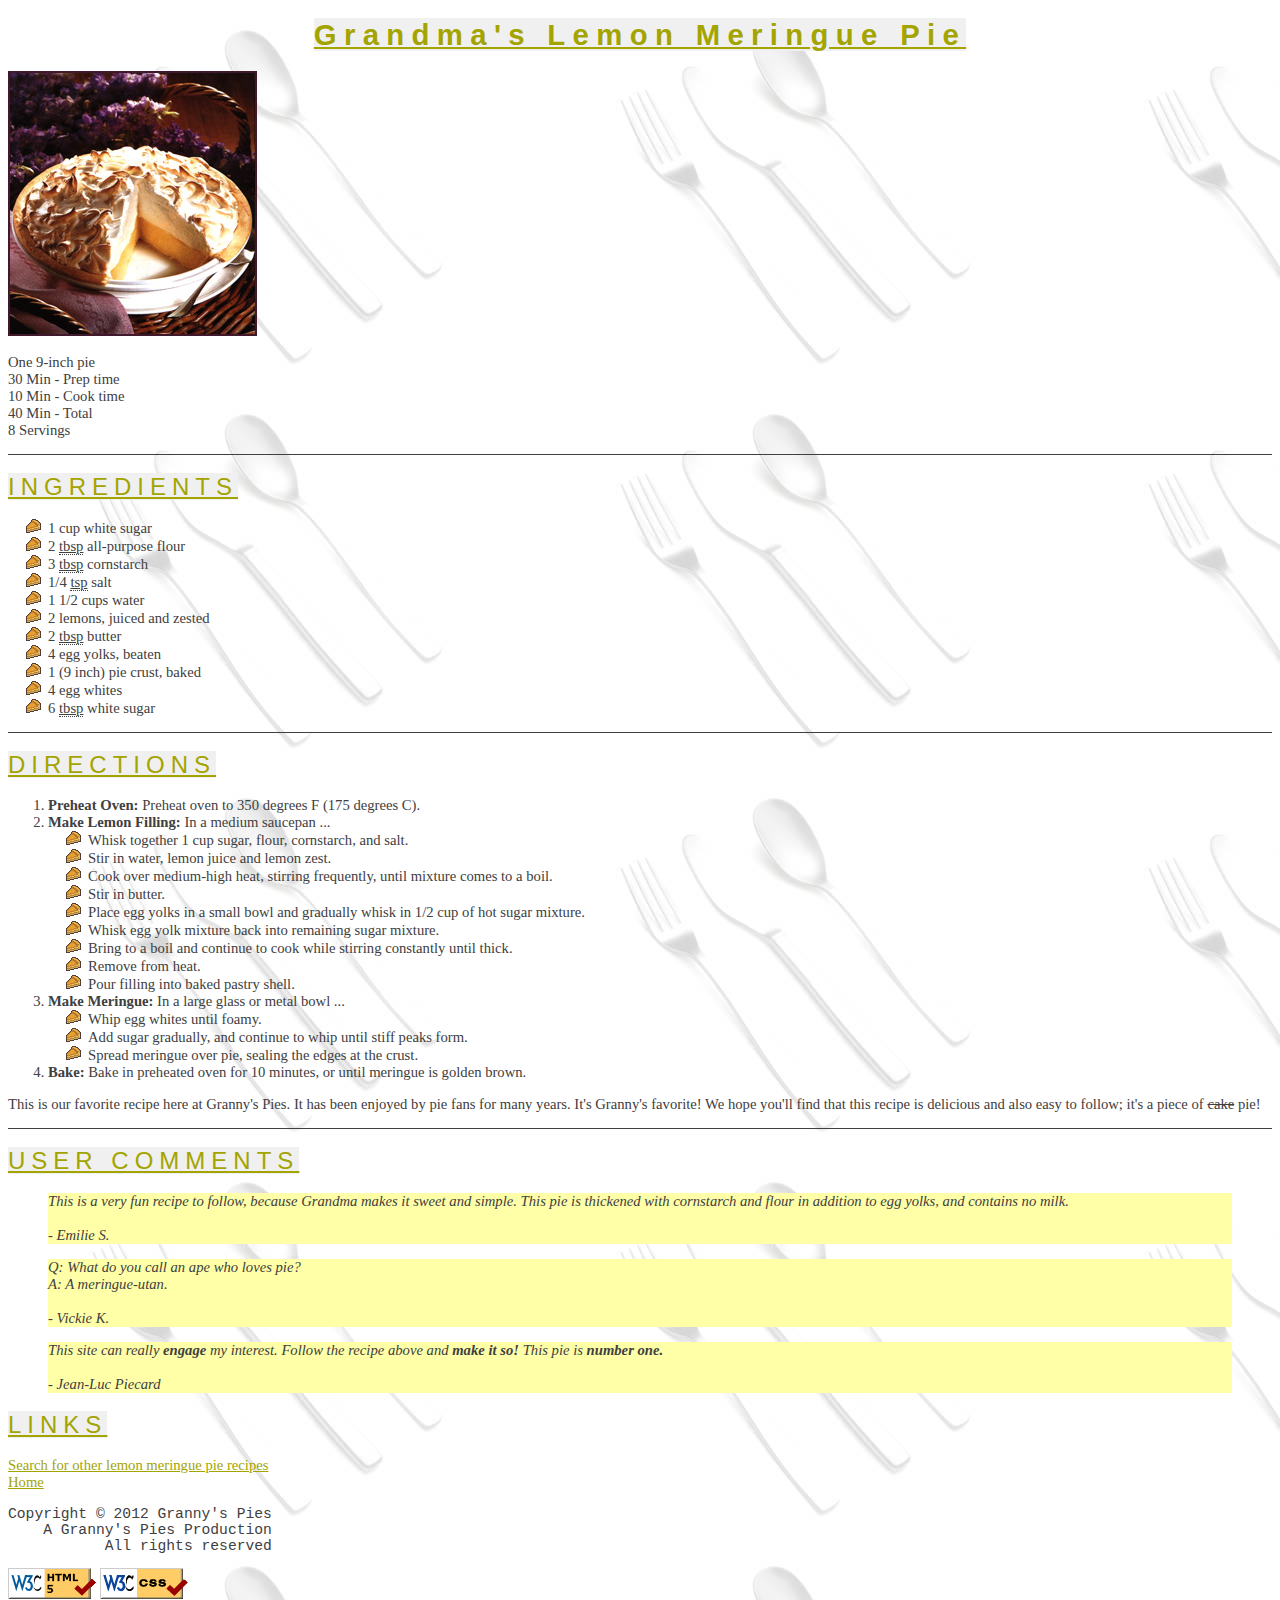
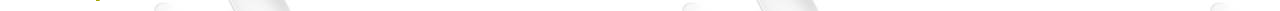
==== pie.html @ 32bafb72 "break tags" ====
<!DOCTYPE html>
<!-- Christian Diaz @02869687
CSCI 452/553: Network and Web Programming

File:pie.html
This file contain an HTML syntax that represent
the pie.html. Here is use the html tags from the 
lectures and chapters 2-3 from  the class book. 
This syntax was developed to match exactly the 
appearance specified by the instructor. -->

<html lang="en"> 
    <head><!-- the head element contains information tha is not considered document content -->
        <title>Grandma's Lemon Meringue Pie</title>  <meta charset="UTF-8"> <!-- que caracteres se van a usar -->
        <link href ="css/recipe.css" rel="stylesheet">
        <link rel="shortcut icon" href="img/pie_icon.gif" type="image/gif">
    </head>
    <body>
        <div class="container">
            <div class="row">
                <div class="panel-heading"><h2 id="main-heading"><span>Grandma's Lemon Meringue Pie</span></h2></div>
                <img src="img/pie.jpg" alt= ""><br>
                <ul id="pie_description">
                    <li>One 9-inch pie</li>
                    <li>30 Min - Prep time</li>
                    <li>10 Min - Cook time</li>
                    <li>40 Min - Total</li>
                    <li>8 Servings</li>
                </ul>
            </div>
            <div class="row">
                <div class = "top-border">
                    <div class="panel-heading"><h2><span>INGREDIENTS</span></h2></div>
                    <ul class="pie_bullet">
                        <li>1 cup white sugar</li>
                        <li>2 <span title="tablesoons">tbsp</span> all-purpose flour</li>
                        <li>3 <span title="tablesoons">tbsp</span> cornstarch</li>
                        <li>1/4 <span title="teaspoon">tsp</span> salt</li>
                        <li>1 1/2 cups water</li>
                        <li>2 lemons, juiced and zested</li>
                        <li>2 <span title="tablesoons">tbsp</span> butter</li>
                        <li>4 egg yolks, beaten</li>
                        <li>1 (9 inch) pie crust, baked</li>
                        <li>4 egg whites</li>
                        <li>6 <span title="tablesoons">tbsp</span> white sugar</li>
                    </ul>
                </div>
            </div>
            <div class="row">
                <div class = "top-border">
                    <div class="panel-heading"><h2><span>DIRECTIONS</span></h2></div>
                    <ol>
                        <li><strong>Preheat Oven:</strong> Preheat oven to 350 degrees F (175 degrees C).</li>
                        <li> <strong>Make Lemon Filling:</strong> In a medium saucepan ...
                            <ul class="pie_bullet">
                                <li>Whisk together 1 cup sugar, flour, cornstarch, and salt.</li>
                                <li>Stir in water, lemon juice and lemon zest.</li>
                                <li>Cook over medium-high heat, stirring frequently, until mixture comes to a boil.</li>
                                <li>Stir in butter.</li>
                                <li>Place egg yolks in a small bowl and gradually whisk in 1/2 cup of hot sugar mixture.</li>
                                <li>Whisk egg yolk mixture back into remaining sugar mixture.</li>
                                <li>Bring to a boil and continue to cook while stirring constantly until thick.</li>
                                <li>Remove from heat.</li>
                                <li>Pour filling into baked pastry shell.</li>
                            </ul>
                        </li>
                        <li><strong>Make Meringue:</strong> In a large glass or metal bowl ...
                            <ul class="pie_bullet">
                                <li>Whip egg whites until foamy.</li>
 
                                <li>Add sugar gradually, and continue to whip until stiff peaks form.</li>
                                <li>Spread meringue over pie, sealing the edges at the crust.</li>
                            </ul>
                        </li>
                        <li><strong>Bake:</strong> Bake in preheated oven for 10 minutes, or until meringue is golden brown.</li>
                    </ol>
                    <p>This is our favorite recipe here at Granny's Pies. It has been enjoyed by pie fans for many years. It's Granny's favorite! We hope you'll find that this recipe
                        is delicious and also easy to follow; it's a piece of <span id="strike">cake</span> pie!
                    </p>
                </div>
            </div>
            <div class="row">
                <div class = "top-border">
                    <div class="panel-heading"><h2><span>USER COMMENTS</span></h2></div>
                    <blockquote><span>This is a very fun recipe to follow, because Grandma makes it sweet and simple. This pie is thickened with cornstarch and flour in addition to egg yolks, and contains no milk.<br><br>
                            - Emilie S.</span></blockquote>
                    <blockquote>Q: What do you call an ape who loves pie?<br>
                        A: A meringue-utan.<br><br>- Vickie K.</blockquote>
                    <blockquote>This site can really <strong>engage</strong> my interest. Follow the recipe above and <strong>make it so!</strong> This pie is <strong>number one.</strong><br><br>
                        - Jean-Luc Piecard</blockquote>        
                </div>
            </div>
            <div class="panel-heading"><h2><span>LINKS</span></h2></div>
            <p><a href="http://www.google.com/search?q=lemon+meringue+pie+recipe&start=10">Search for other lemon meringue pie recipes</a><br>
                <a href="index.html">Home</a></p>
            <pre>Copyright &copy; 2012 Granny's Pies
    A Granny's Pies Production
           All rights reserved</pre>

         <a href="http://jigsaw.w3.org/css-validator/validator?uri=https%3A%2F%2Fcdiazcaez.github.io%2Ftest%2F&profile=css3svg&usermedium=all&warning=1&vextwarning=
               ">
                <img src="img/w3c-html.png" alt ="">
            </a>
            <a href="http://jigsaw.w3.org/css-validator/check/referer">
                <img src="img/w3c-css.png" alt = "">
            </a>
        </div>
    </body>
</html>
---- css/recipe.css ----
/* Christian Diaz @02869687
CSCI 452/553: Network and Web Programming

file:recipe.css
This file contain an CSS syntax that to 
describe the sytle and how the HTML 
elements should be displayed in 
the pie.html file*/


body{
    background-image: url('../img/silverware.jpg');   
    color: #404040;
    font-size: 11pt ;
    font-family: "Georgia",serif;
}
#pie_description{
    list-style: none;
    padding-left: 0pt;    
}
#main-heading{
    text-align: center;
}
#main-heading span{
    font-weight: bold;
    font-size: 22pt; 
} 
h2 span{
    letter-spacing: 0.25em;
    background-color:#F0F0F0;
    color: #A4A400;
    font-family: "Lucida Sans Unicode","Lucida Grande", sans-serif;
    text-decoration: underline;
    font-size: 18pt;    /*should be */
    font-weight: normal;
    text-align: left;   
}
.top-border .panel-heading{
    border-top-style: solid;
    border-top-width: thin;
}
blockquote{
    font-style: italic;
    display: block;
    margin-top: 1em;
    margin-bottom: 1em;
    margin-left: 40px;
    margin-right: 40px;
    background-color: #FFFFA8;
}
.pie_bullet{
    list-style-image: url('../img/pie_icon.gif');
}
a{
    color:#A4A400; /*link color*/
}
pre{               /*copyright*/
    text-align: left;
    font-family: "Courier New", Courier, monospace;
}


li span{       /*appear as a tooltip for tbsp and tsp*/
    text-decoration: underline;
    border-bottom: 1px dotted;
}
#strike{
  text-decoration: line-through;
}
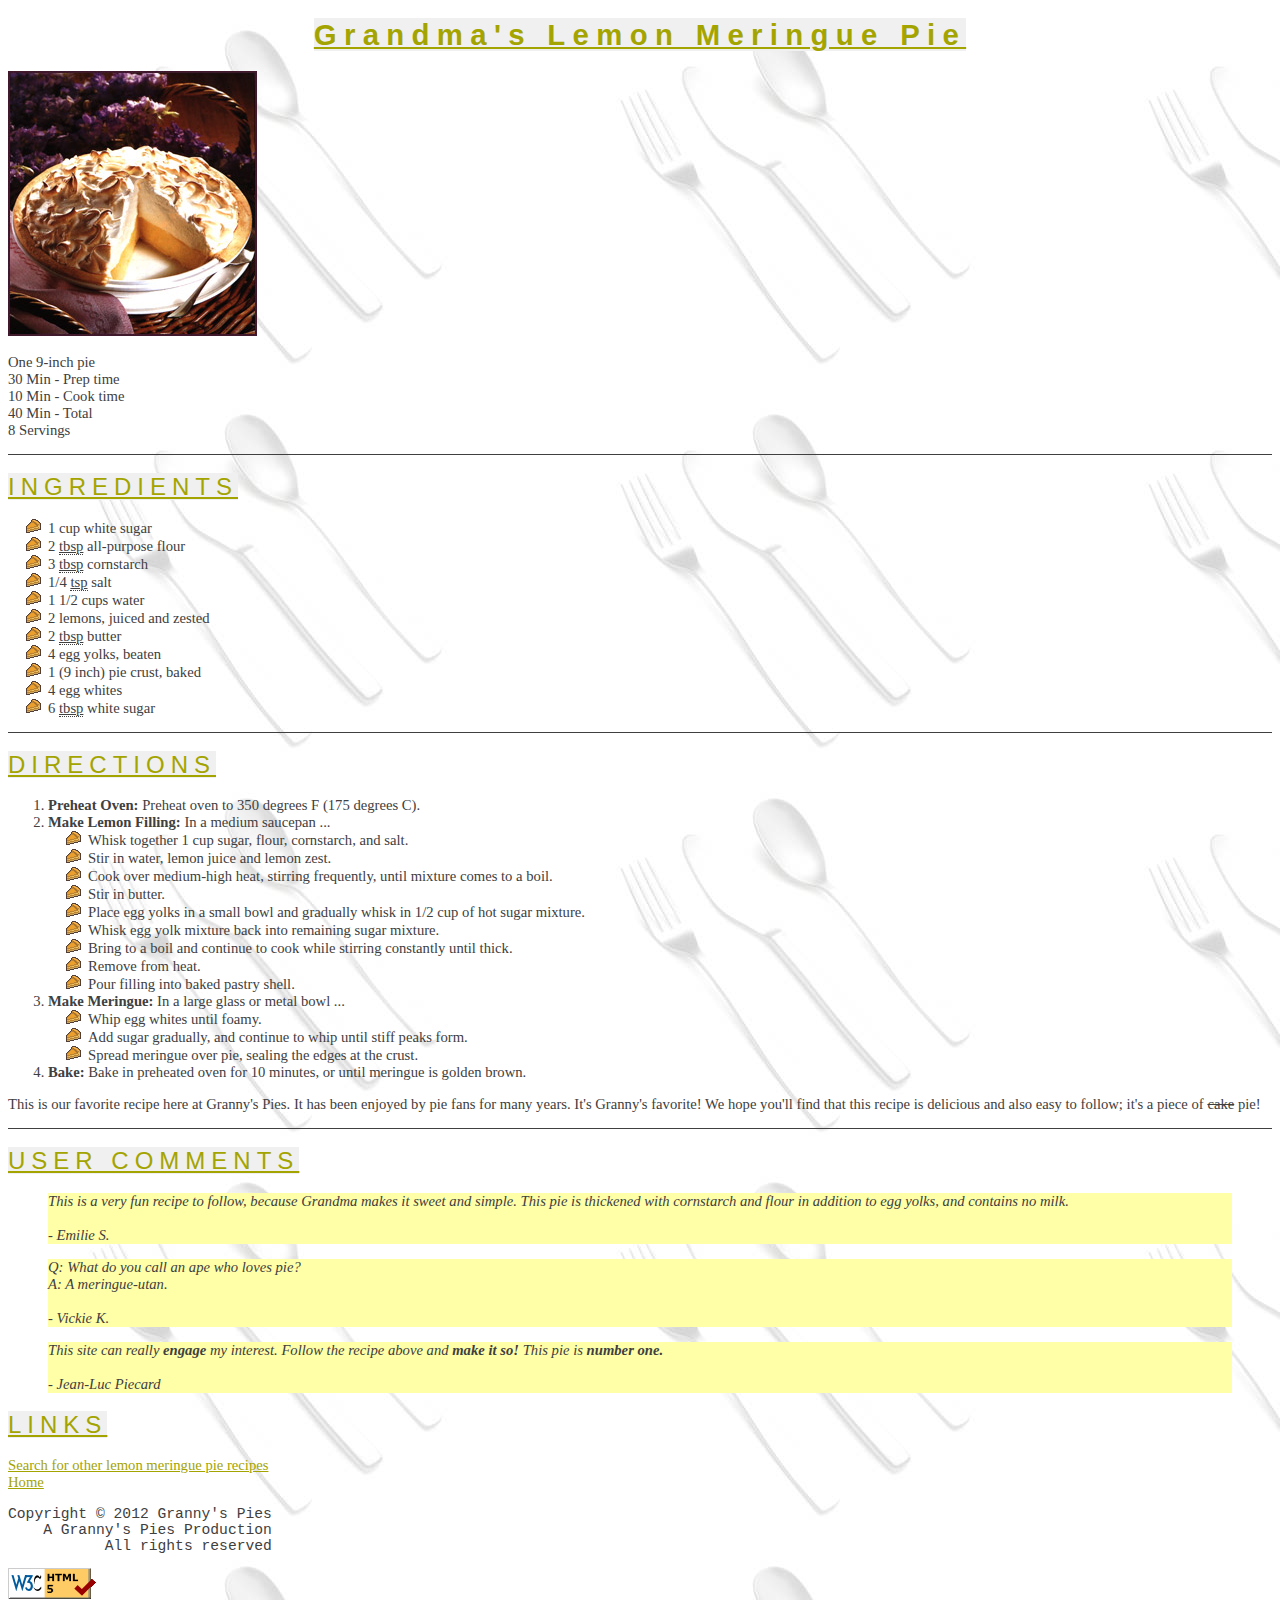
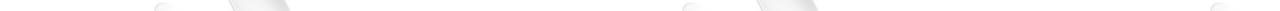
==== commit cfb22312: "testing validators" ====
--- a/pie.html
+++ b/pie.html
@@ -98,13 +98,13 @@
     A Granny's Pies Production
            All rights reserved</pre>
 
-         <a href="http://jigsaw.w3.org/css-validator/validator?uri=https%3A%2F%2Fcdiazcaez.github.io%2Ftest%2F&profile=css3svg&usermedium=all&warning=1&vextwarning=
-               ">
+         <a href="https://validator.w3.org/nu/?doc=https%3A%2F%2Fcdiazcaez.github.io%2Flemon-pie%2Fpie.html">
                 <img src="img/w3c-html.png" alt ="">
             </a>
-            <a href="http://jigsaw.w3.org/css-validator/check/referer">
+            <a href="http://jigsaw.w3.org/css-validator/validator?uri=https%3A%2F%2Fcdiazcaez.github.io%2Ftest%2F&profile=css3svg&usermedium=all&warning=1&vextwarning=>
                 <img src="img/w3c-css.png" alt = "">
             </a>
         </div>
     </body>
 </html>
+
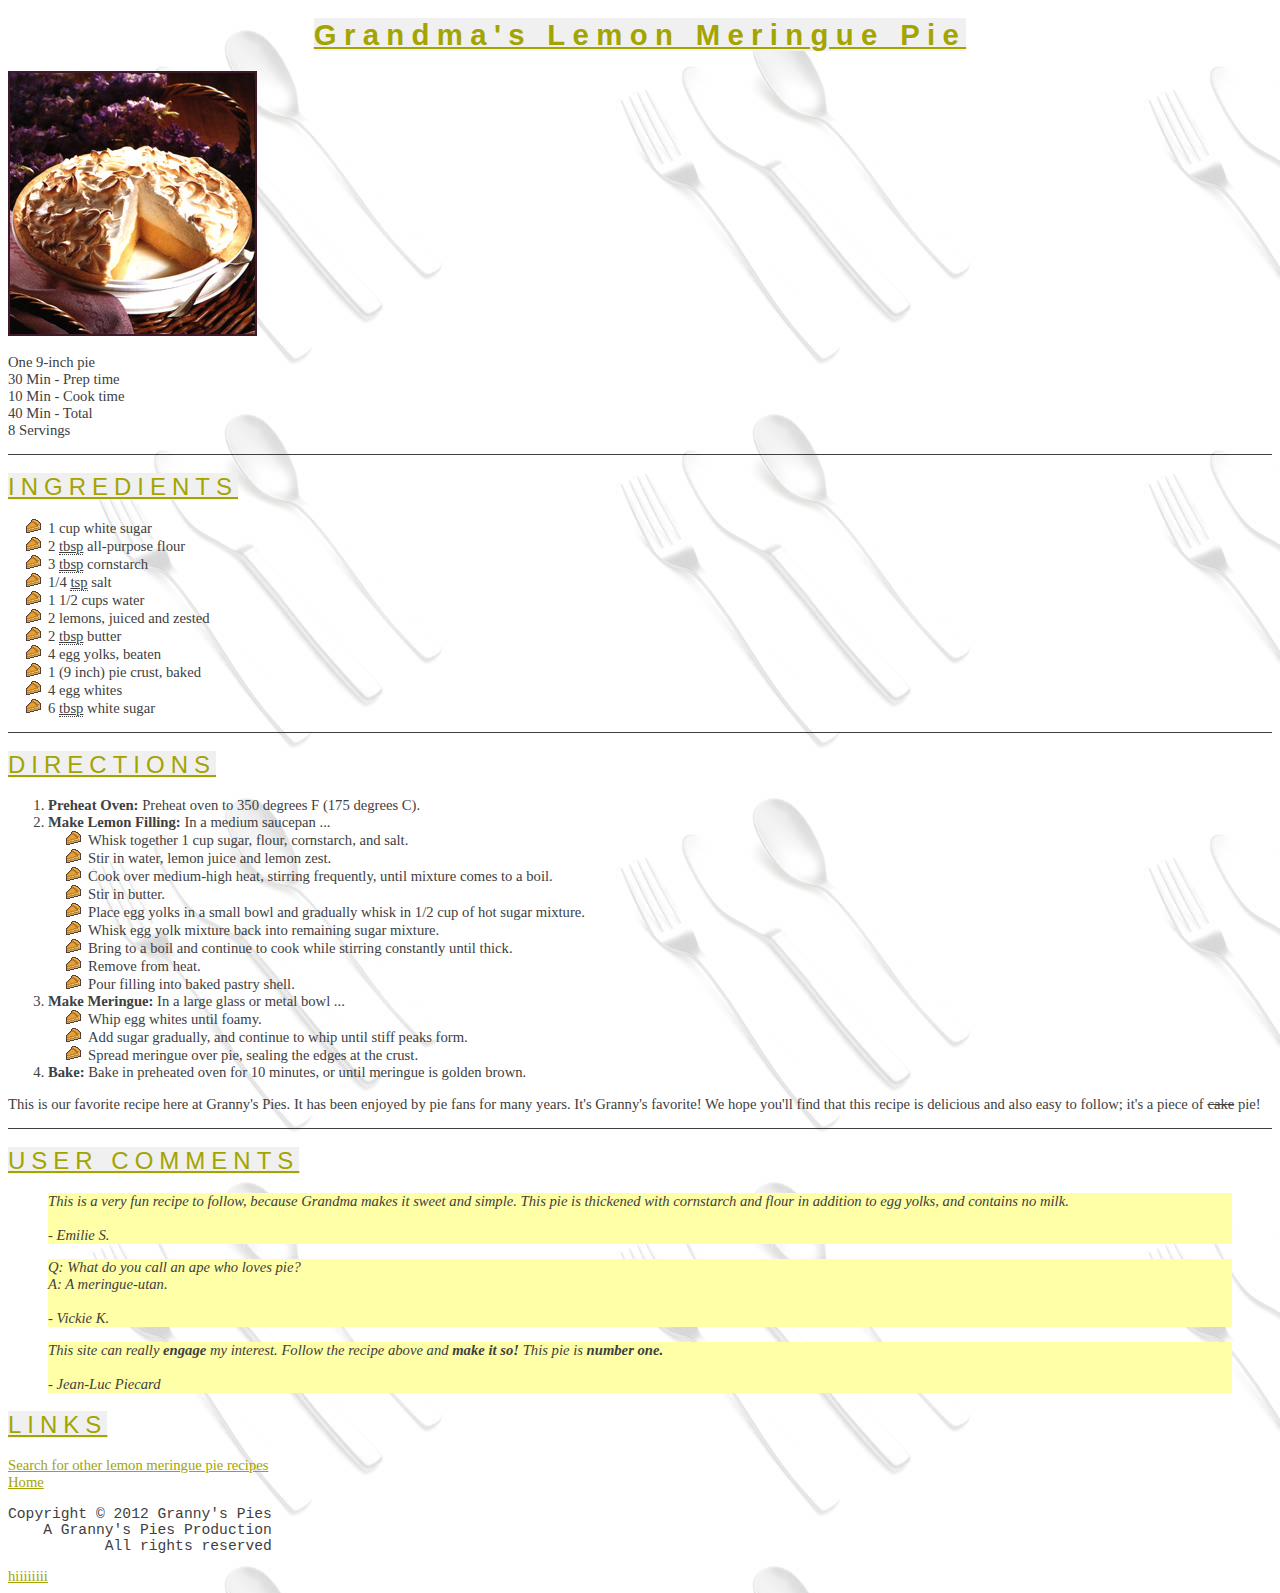
==== commit 66e53645: "testing validator" ====
--- a/pie.html
+++ b/pie.html
@@ -97,13 +97,14 @@
             <pre>Copyright &copy; 2012 Granny's Pies
     A Granny's Pies Production
            All rights reserved</pre>
-
+            <a href="http://jigsaw.w3.org/css-validator/check/referer">hiiiiiiii</a>
+<!-- 
          <a href="https://validator.w3.org/nu/?doc=https%3A%2F%2Fcdiazcaez.github.io%2Flemon-pie%2Fpie.html">
                 <img src="img/w3c-html.png" alt ="">
             </a>
-            <a href="http://jigsaw.w3.org/css-validator/validator?uri=https%3A%2F%2Fcdiazcaez.github.io%2Ftest%2F&profile=css3svg&usermedium=all&warning=1&vextwarning=>
+           <a href="http://jigsaw.w3.org/css-validator/validator?uri=https%3A%2F%2Fcdiazcaez.github.io%2Ftest%2F&profile=css3svg&usermedium=all&warning=1&vextwarning=>
                 <img src="img/w3c-css.png" alt = "">
-            </a>
+            </a> -->
         </div>
     </body>
 </html>
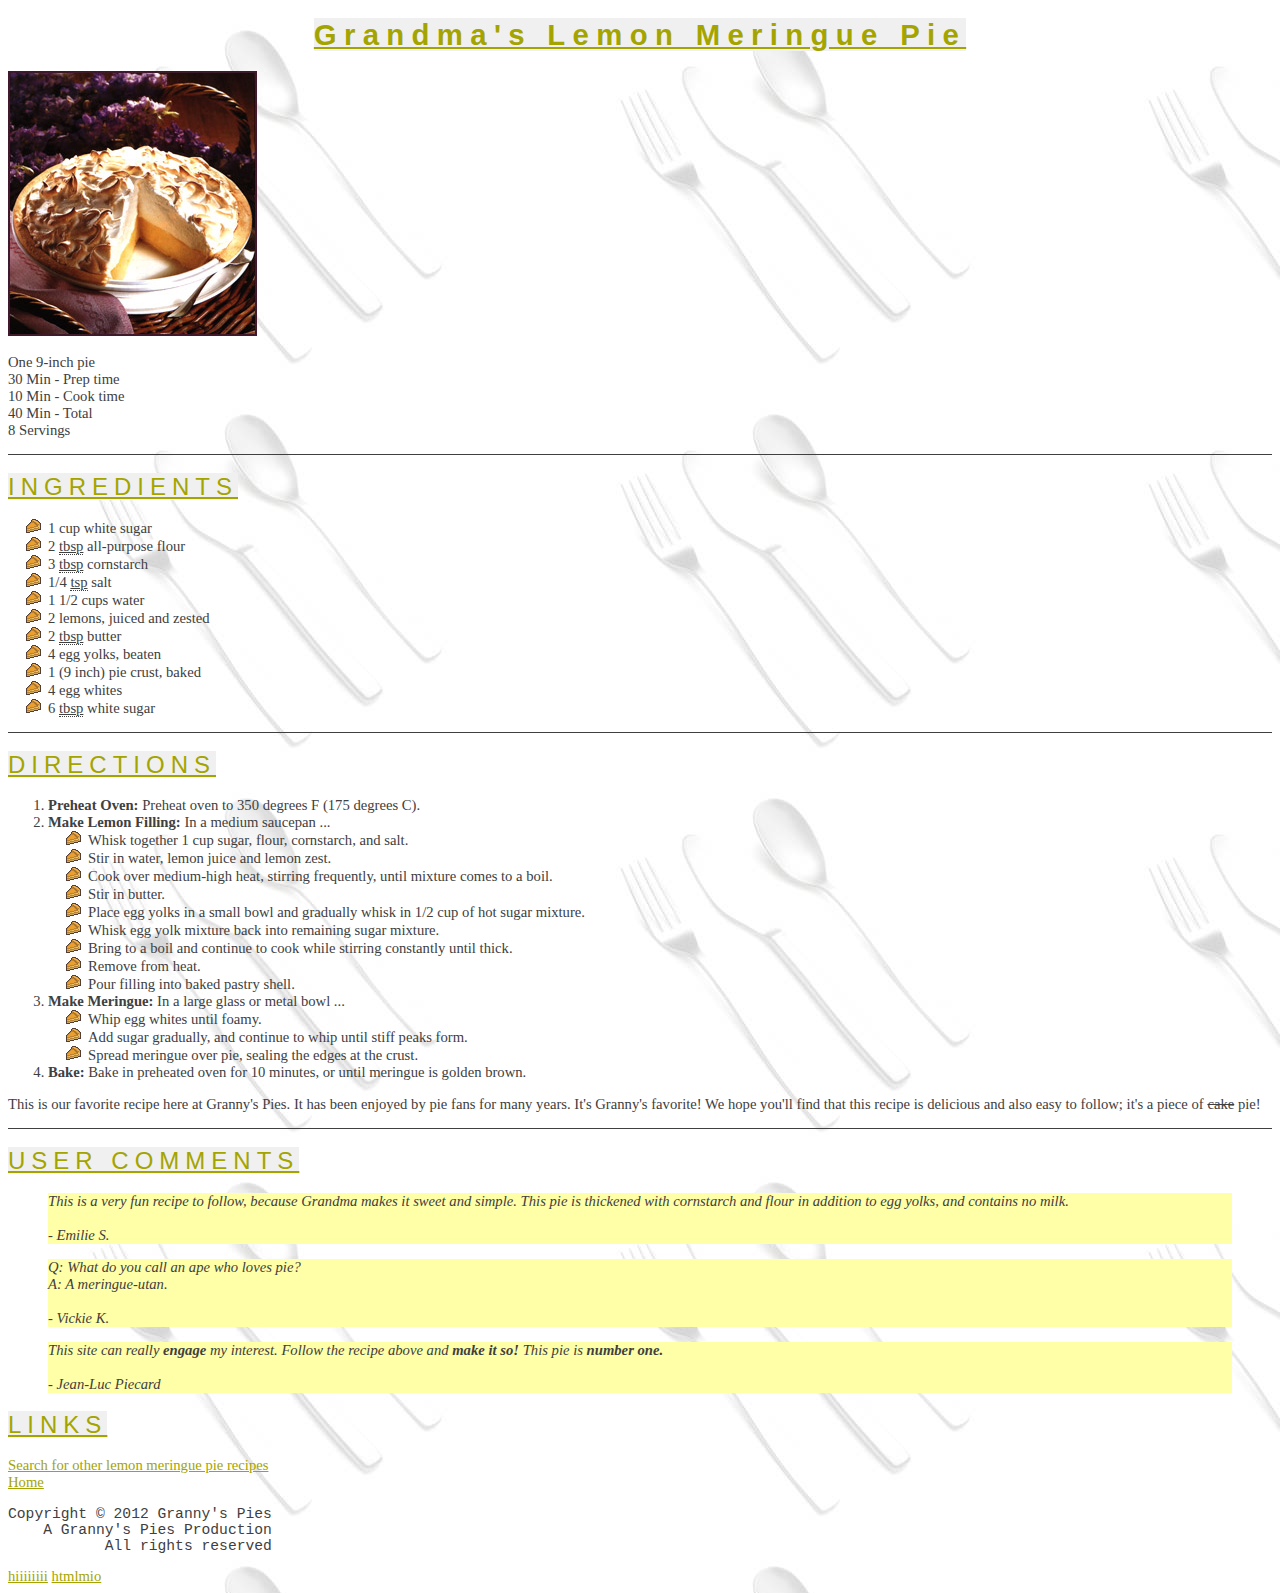
==== commit a76cb35a: "testing html validator" ====
--- a/pie.html
+++ b/pie.html
@@ -97,7 +97,9 @@
             <pre>Copyright &copy; 2012 Granny's Pies
     A Granny's Pies Production
            All rights reserved</pre>
-            <a href="http://jigsaw.w3.org/css-validator/check/referer">hiiiiiiii</a>
+            <a href="https://validator.w3.org/check?uri=referer">hiiiiiiii</a>
+            
+            <a href="https://cdiazcaez.github.io/lemon-pie/pie.html">htmlmio</a>
 <!-- 
          <a href="https://validator.w3.org/nu/?doc=https%3A%2F%2Fcdiazcaez.github.io%2Flemon-pie%2Fpie.html">
                 <img src="img/w3c-html.png" alt ="">
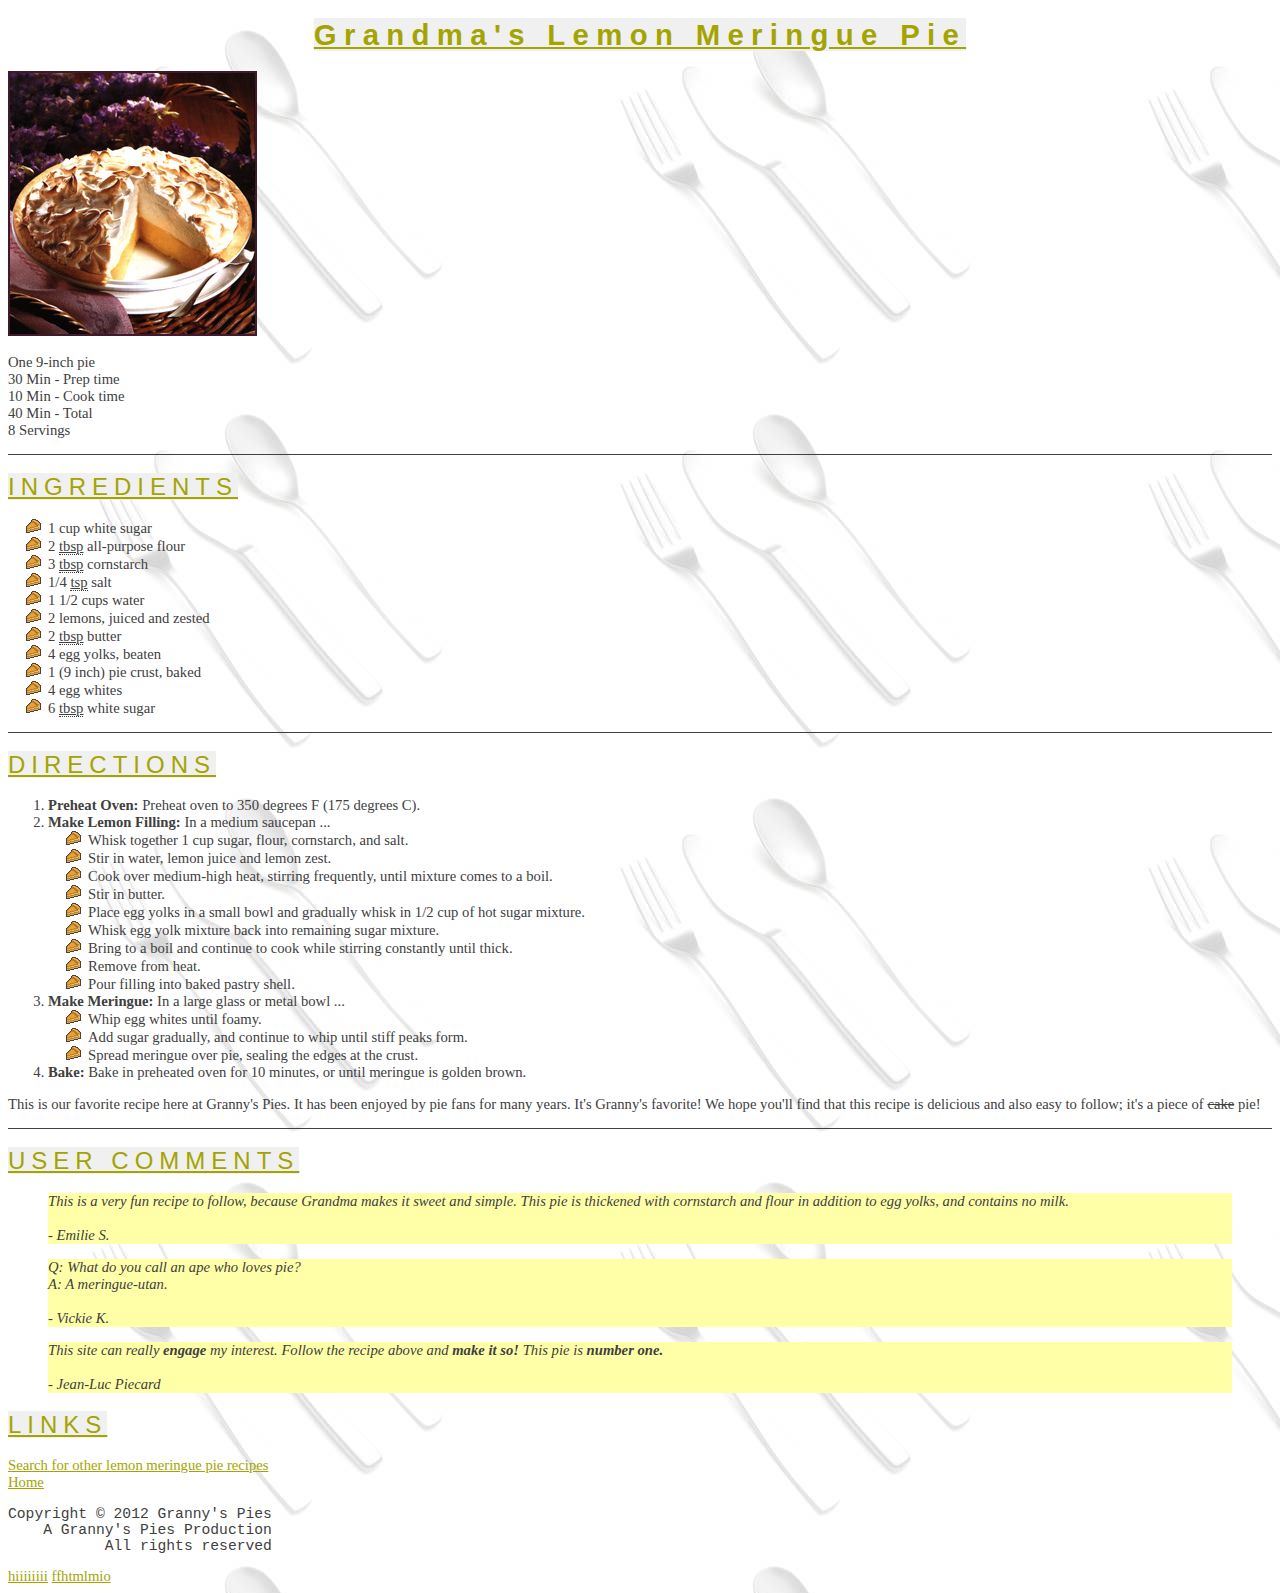
==== commit ba8c2a75: "testing" ====
--- a/pie.html
+++ b/pie.html
@@ -99,7 +99,7 @@
            All rights reserved</pre>
             <a href="https://validator.w3.org/check?uri=referer">hiiiiiiii</a>
             
-            <a href="https://cdiazcaez.github.io/lemon-pie/pie.html">htmlmio</a>
+            <a href="https://jigsaw.w3.org/css-validator/check/referer">ffhtmlmio</a>
 <!-- 
          <a href="https://validator.w3.org/nu/?doc=https%3A%2F%2Fcdiazcaez.github.io%2Flemon-pie%2Fpie.html">
                 <img src="img/w3c-html.png" alt ="">
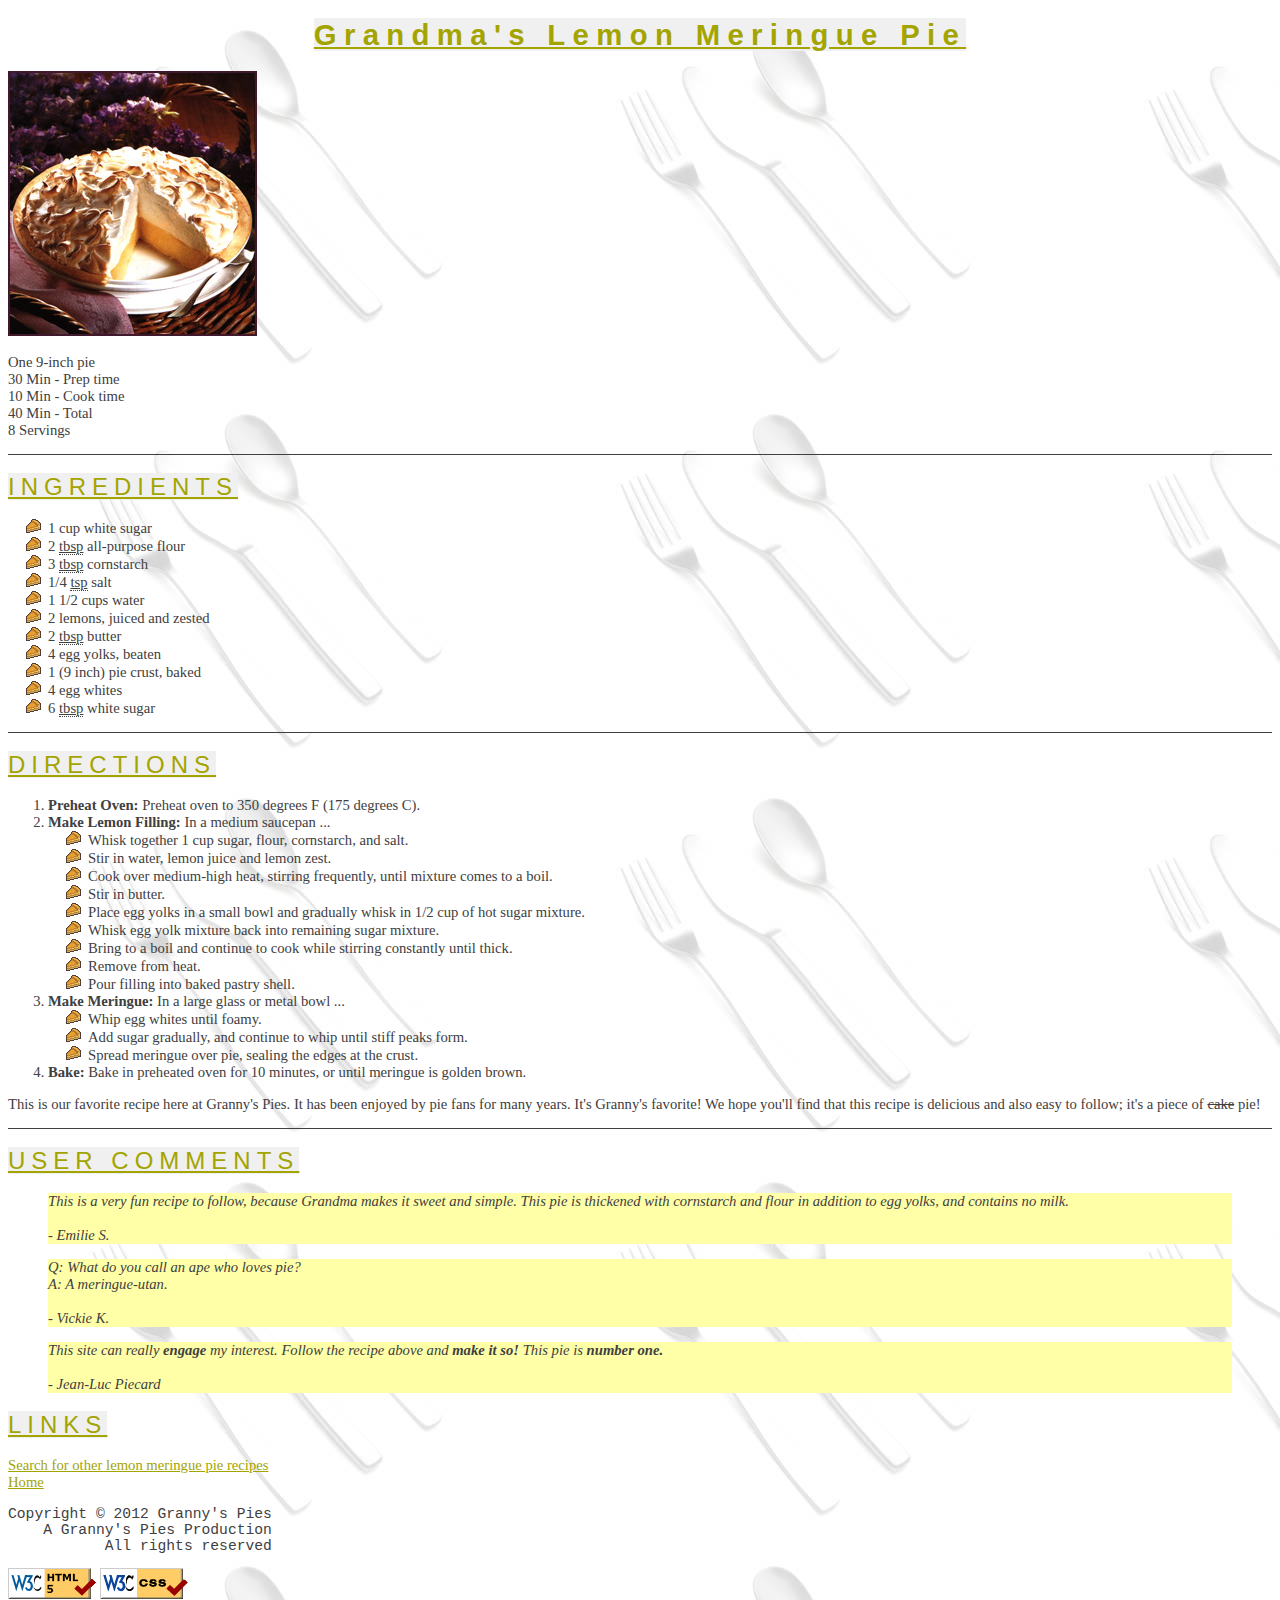
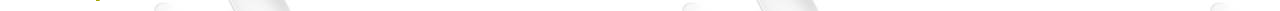
==== commit 8ab091c3: "validators works" ====
--- a/pie.html
+++ b/pie.html
@@ -97,16 +97,12 @@
             <pre>Copyright &copy; 2012 Granny's Pies
     A Granny's Pies Production
            All rights reserved</pre>
-            <a href="https://validator.w3.org/check?uri=referer">hiiiiiiii</a>
-            
-            <a href="https://jigsaw.w3.org/css-validator/check/referer">ffhtmlmio</a>
-<!-- 
-         <a href="https://validator.w3.org/nu/?doc=https%3A%2F%2Fcdiazcaez.github.io%2Flemon-pie%2Fpie.html">
+            <a href="https://validator.w3.org/check?uri=referer">
                 <img src="img/w3c-html.png" alt ="">
+            </a> 
+            <a href="https://jigsaw.w3.org/css-validator/check/referer">
+                <img src="img/w3c-css.png" alt = "">
             </a>
-           <a href="http://jigsaw.w3.org/css-validator/validator?uri=https%3A%2F%2Fcdiazcaez.github.io%2Ftest%2F&profile=css3svg&usermedium=all&warning=1&vextwarning=>
-                <img src="img/w3c-css.png" alt = "">
-            </a> -->
         </div>
     </body>
 </html>
